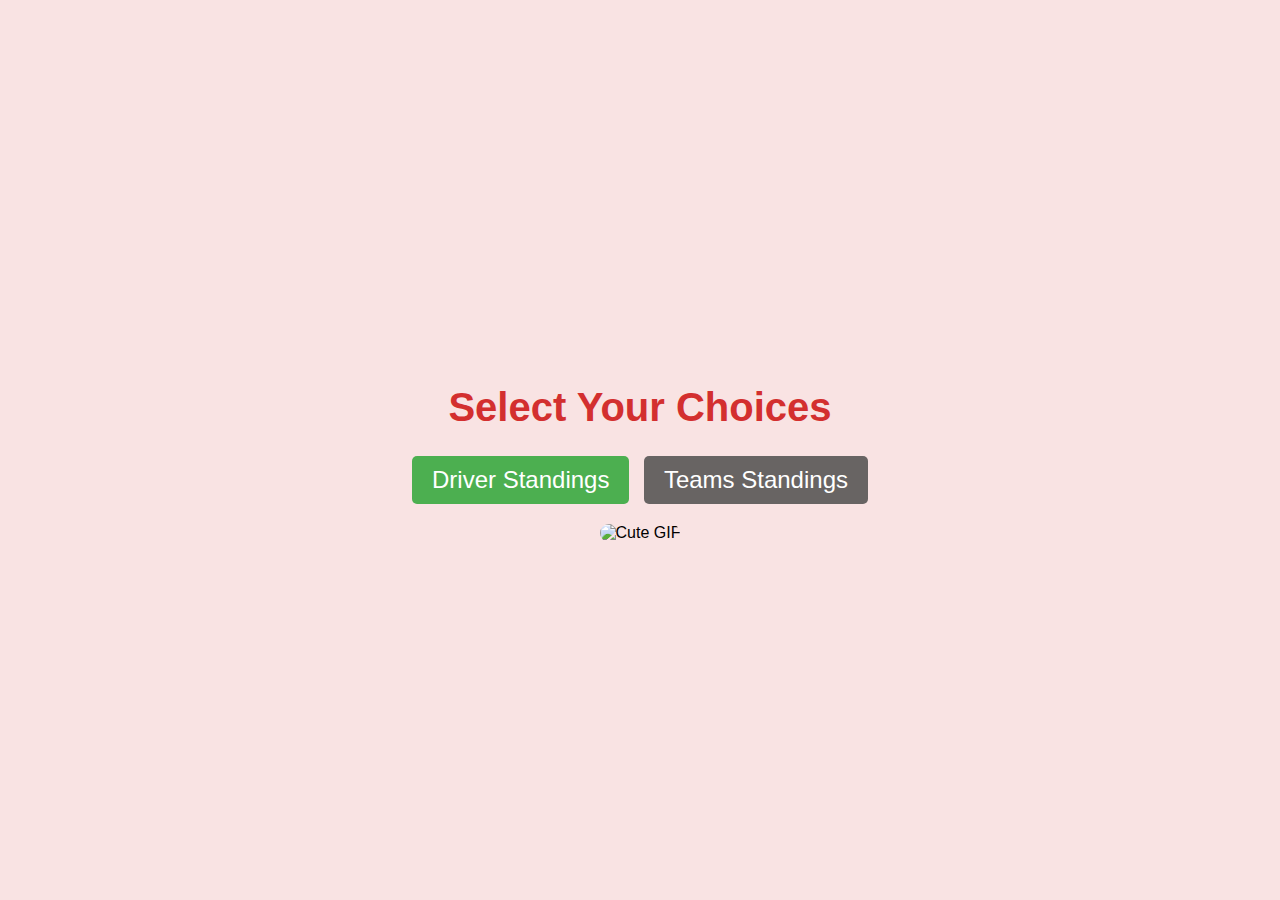
==== index.html @ b3310765 "First Commit" ====
<!DOCTYPE html>
<html lang="en">
<head>
    <meta charset="UTF-8">
    <meta name="viewport" content="width=device-width, initial-scale=1.0">
    <title>Champ</title>
    <link rel="stylesheet" href="styles.css">
</head>
<body>
    <div class="container">
        <h1>Select Your Choices</h1>
        <div class="buttons">
            <button class="wdc-button" onclick="handleWDCClick()">Driver Standings</button>
            <button class="wcc-button" onclick="handleWCCClick()">Teams Standings</button>
        </div>
        <div class="gif_container">
            <img src="https://media1.giphy.com/media/v1.Y2lkPTc5MGI3NjExbW5lenZyZHI5OXM2eW95b3pmMG40cWVrMDhtNjVuM3A4dGNxa2g2dSZlcD12MV9pbnRlcm5hbF9naWZfYnlfaWQmY3Q9cw/VM1fcpu2bKs1e2Kdbj/giphy.gif" alt="Cute GIF">
        </div>
    </div>
    <script src="script.js"></script>
</body>
</html>
---- styles.css ----
body {
    display: flex;
    justify-content: center;
    align-items: center;
    height: 100vh;
    margin: 0;
    background-color: #f9e3e3;
    font-family: 'Arial', sans-serif;
    flex-direction: column;
  }
  
  .container {
    text-align: center;
  }
  
  h1 {
    font-size: 2.5em;
    color: #d32f2f;
  }
  
  .buttons {
    margin-top: 20px;
  }
  
  .wdc-button {
    font-size: 1.5em;
    padding: 10px 20px;
    margin-right: 10px;
    background-color: #4CAF50;
    color: white;
    border: none;
    border-radius: 5px;
    cursor: pointer;
  }
  
  .wcc-button {
    font-size: 1.5em;
    padding: 10px 20px;
    background-color: #686463;
    color: white;
    border: none;
    border-radius: 5px;
    cursor: pointer;
  }
  
  .gif_container img {
    max-width: 100%;
    height: auto;
    border-radius: 10px;
    margin-top: 20px;
  }
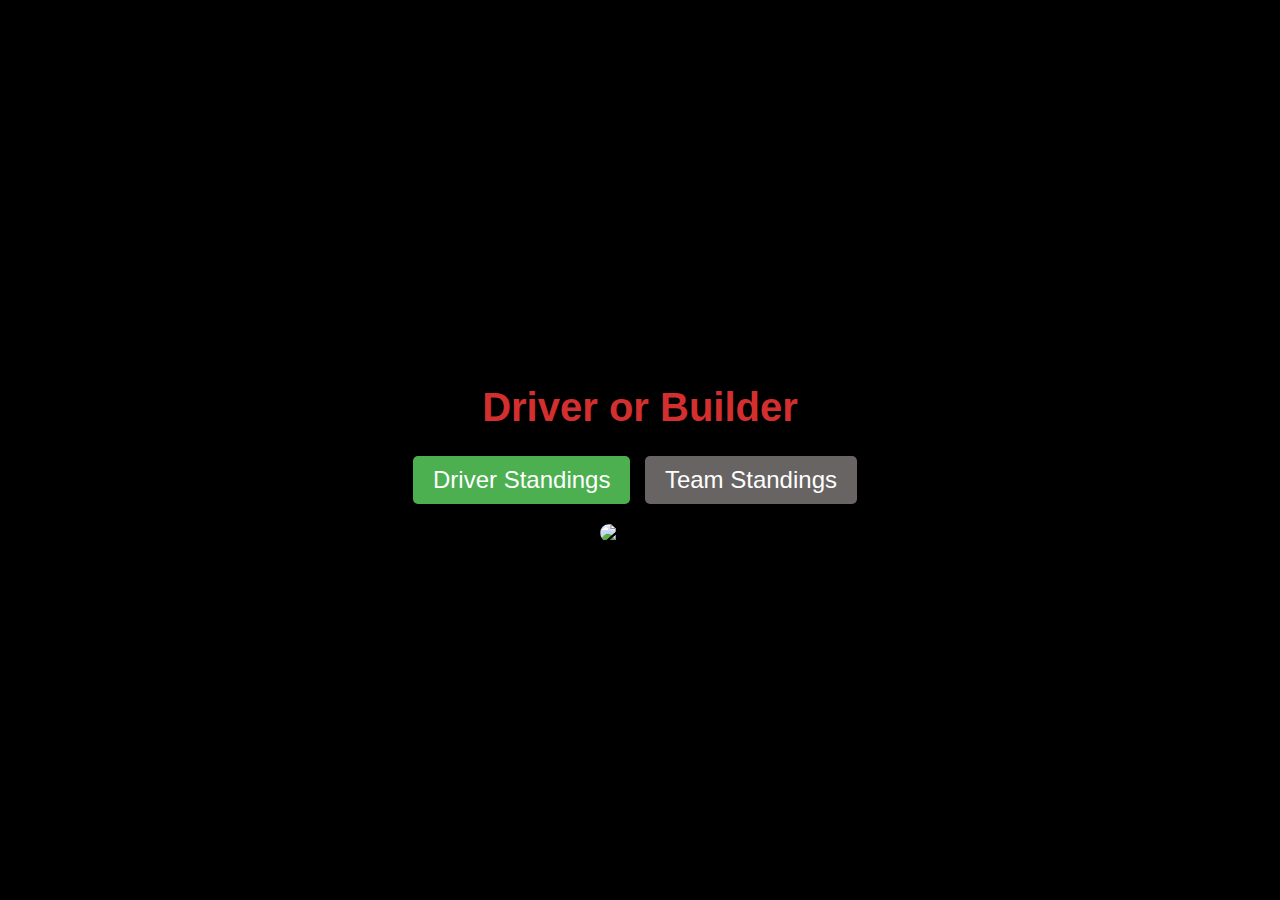
==== commit ce3541df: "touchup" ====
--- a/index.html
+++ b/index.html
@@ -8,13 +8,13 @@
 </head>
 <body>
     <div class="container">
-        <h1>Select Your Choices</h1>
+        <h1>Driver or Builder</h1>
         <div class="buttons">
             <button class="wdc-button" onclick="handleWDCClick()">Driver Standings</button>
-            <button class="wcc-button" onclick="handleWCCClick()">Teams Standings</button>
+            <button class="wcc-button" onclick="handleWCCClick()">Team Standings</button>
         </div>
         <div class="gif_container">
-            <img src="https://media1.giphy.com/media/v1.Y2lkPTc5MGI3NjExbW5lenZyZHI5OXM2eW95b3pmMG40cWVrMDhtNjVuM3A4dGNxa2g2dSZlcD12MV9pbnRlcm5hbF9naWZfYnlfaWQmY3Q9cw/VM1fcpu2bKs1e2Kdbj/giphy.gif" alt="Cute GIF">
+            <img src="https://media4.giphy.com/media/v1.Y2lkPWUwZDJmNzlidG52bGV5cDJ4cjhqdWthdXRzeTZwMG44ZmZqanI5b2t3YzNyNGI5NiZlcD12MV9naWZzX3NlYXJjaCZjdD1n/fjyqERPlgsnD0bRo22/200.gif" alt="Cute GIF">
         </div>
     </div>
     <script src="script.js"></script>
--- a/styles.css
+++ b/styles.css
@@ -4,7 +4,7 @@
     align-items: center;
     height: 100vh;
     margin: 0;
-    background-color: #f9e3e3;
+    background-color: #000000;
     font-family: 'Arial', sans-serif;
     flex-direction: column;
   }
@@ -36,6 +36,7 @@
   .wcc-button {
     font-size: 1.5em;
     padding: 10px 20px;
+    margin-right: 10px;
     background-color: #686463;
     color: white;
     border: none;
